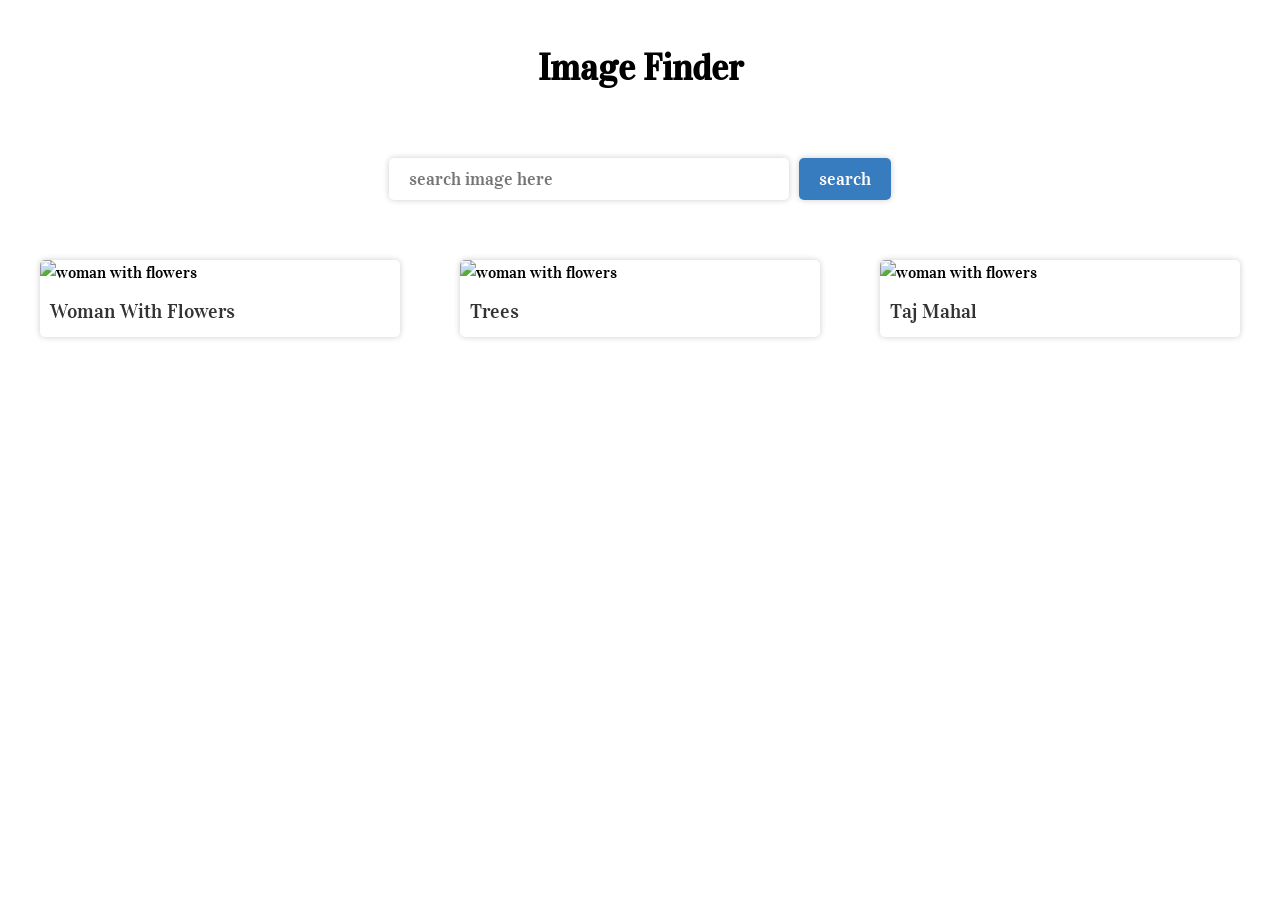
==== image finder project/index.html @ 6d4f8948 "Initial commit" ====
<!DOCTYPE html>
<html lang="en">

<head>
    <meta charset="UTF-8">
    <meta http-equiv="X-UA-Compatible" content="IE=edge">
    <meta name="viewport" content="width=device-width, initial-scale=1.0">
    <title>Document</title>
    <link rel="stylesheet" href="style.css">

</head>

<body>
    <h1>Image Finder</h1>
   
    <form action="">
        <input type="text" id="search-input" placeholder="search image here">
        <button id="search-button">search</button>
       
    </form>

    <div class="search-results">
        <div class="search-result">
            <img src="https://images.unsplash.com/photo-1688607933717-eedef960bc0a?ixlib=rb-4.0.3&ixid=M3wxMjA3fDB8MHxwaG90by1wYWdlfHx8fGVufDB8fHx8fA%3D%3D&auto=format&fit=crop&w=688&q=80"
                alt="woman with flowers">
            <a href="https://unsplash.com/photos/a-woman-sitting-on-the-ground-blowing-bubbles-cGuuKDba0tc"
                target="_blank">woman with flowers</a>

        </div>

        <div class="search-result">
            <img src="https://images.unsplash.com/photo-1542273917363-3b1817f69a2d?ixlib=rb-4.0.3&ixid=M3wxMjA3fDB8MHxwaG90by1wYWdlfHx8fGVufDB8fHx8fA%3D%3D&auto=format&fit=crop&w=1174&q=80"
                alt="woman with flowers">
            <a href="https://unsplash.com/photos/ugnrXk1129g"
                target="_blank">Trees</a>

        </div>

        <div class="search-result">
            <img src="https://images.unsplash.com/photo-1548013146-72479768bada?ixlib=rb-4.0.3&ixid=M3wxMjA3fDB8MHxwaG90by1wYWdlfHx8fGVufDB8fHx8fA%3D%3D&auto=format&fit=crop&w=2076&q=80"
                alt="woman with flowers">
            <a href="https://unsplash.com/photos/eU4pipU_8HA"
                target="_blank">Taj mahal</a>

        </div>
    </div>

    <button id="show-more-button">show more</button>







    <script src="script.js"></script>

</body>

</html>
---- image finder project/style.css ----
@import url('https://fonts.googleapis.com/css2?family=Vidaloka&display=swap');

*{
    margin: 0;
    padding: 0;
    box-sizing: border-box;
    font-family: 'Vidaloka', serif;
}

body{
    line-height: 1.6;
}
h1{
    font-size: 36px;
    font-weight: bold;
    text-align: center;
    margin: 40px 0 60px 0;
}
form {
    display: flex;
    justify-content: center;
    align-items: center;
    margin-bottom: 60px;

}

#search-input{
    width: 60%;
    max-width: 400px;
    padding: 10px 20px;
    border: none;
    box-shadow: 0 0 6px rgb(0,0,0,0.2);
    border-radius: 5px;
    font-size: 18px;
    color: #333;
}

#search-button{
    padding: 10px 20px;
    background-color: #387cc0;
    color: white;
    border: none;
    font-size: 18px;
    box-shadow: 0 0 6px rgb(0, 0,0 ,0.2);
    cursor:pointer;
    border-radius: 5px;
    margin-left: 10px;

}
.search-results{
    display: flex;
    justify-content: space-between;
    flex-wrap: wrap;
    max-width: 1200px;
    margin: 0 auto;
}
.search-result {
    margin-bottom: 60px;
    width: 30%;
    height: 100%;
    border-radius: 5px;
    box-shadow: 0 0 6px rgb(0,0,0,0.2);
    overflow: hidden;
}
.search-result img{
    width: 100%;
    height: 400px;
    object-fit: cover;
    transition: opacity 0.2s ease-in-out;
}

.search-result:hover img{
    opacity: 0.7;
}
.search-result a{
    font-size: 20px;
    text-decoration: none;
    color: #333;
    display: block;
    padding: 10px;
    text-transform: capitalize;
}
#show-more-button {
    background-color: #1aafa2;
    font-size: 18px;
    border: none;
    color: white;
    padding: 10px 20px;
    text-align: center;
    display: block;
    margin: 30px auto;
    border-radius: 5px;
    cursor: pointer;
    box-shadow: 0 0 6px rgb(0,0,0,30);
    display: none;
}
@media screen and (max-width : 768px){

    .search-result{
        padding: 20px;
    }
    .search-result{
        width: 45%;
    }
}

@media screen and (max-width :480px ){
    .search-result{
        width: 100%;
    }
}
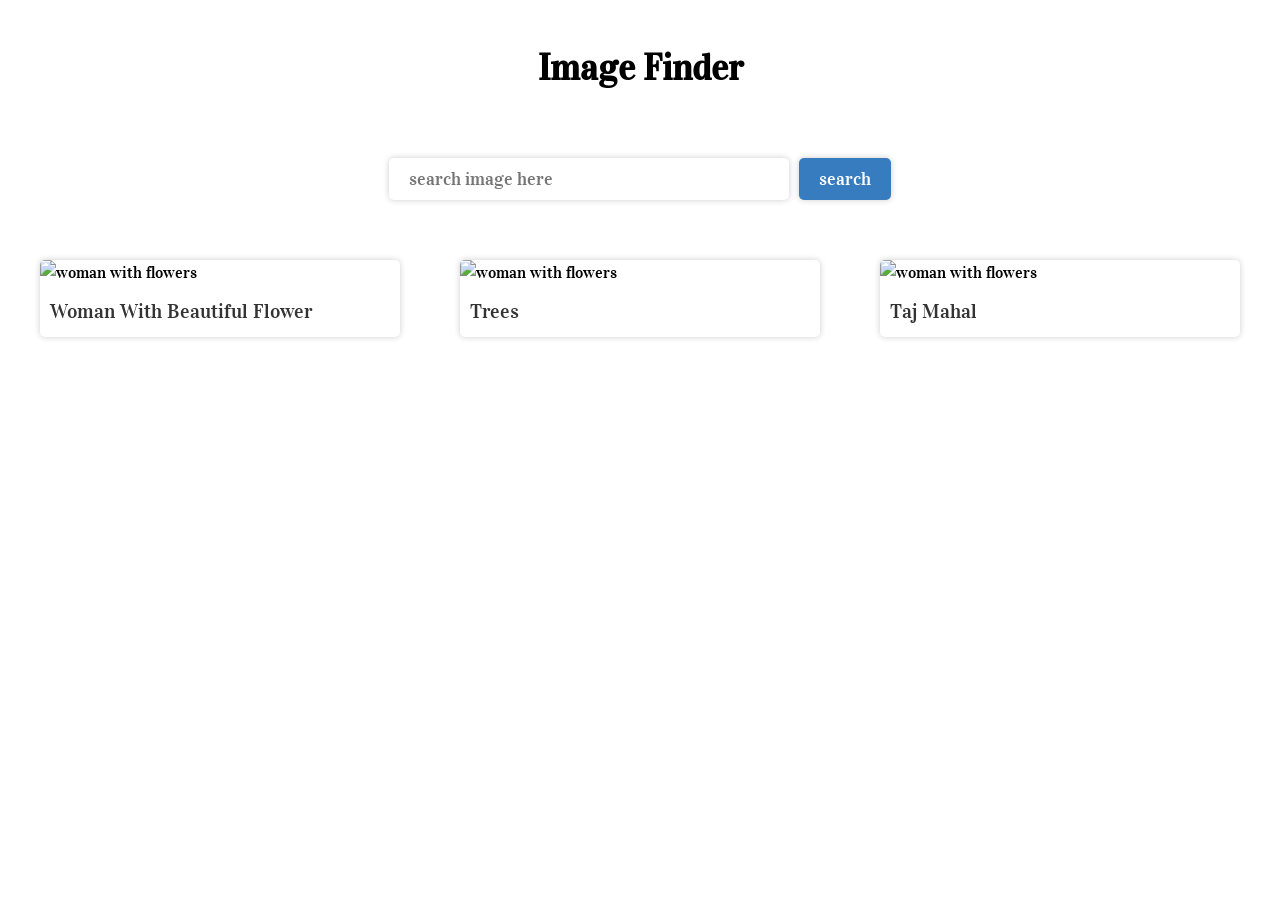
==== commit 28b0d4dd: "line change" ====
--- a/image finder project/index.html
+++ b/image finder project/index.html
@@ -24,7 +24,7 @@
             <img src="https://images.unsplash.com/photo-1688607933717-eedef960bc0a?ixlib=rb-4.0.3&ixid=M3wxMjA3fDB8MHxwaG90by1wYWdlfHx8fGVufDB8fHx8fA%3D%3D&auto=format&fit=crop&w=688&q=80"
                 alt="woman with flowers">
             <a href="https://unsplash.com/photos/a-woman-sitting-on-the-ground-blowing-bubbles-cGuuKDba0tc"
-                target="_blank">woman with flowers</a>
+                target="_blank">woman with beautiful flower</a>
 
         </div>
 
